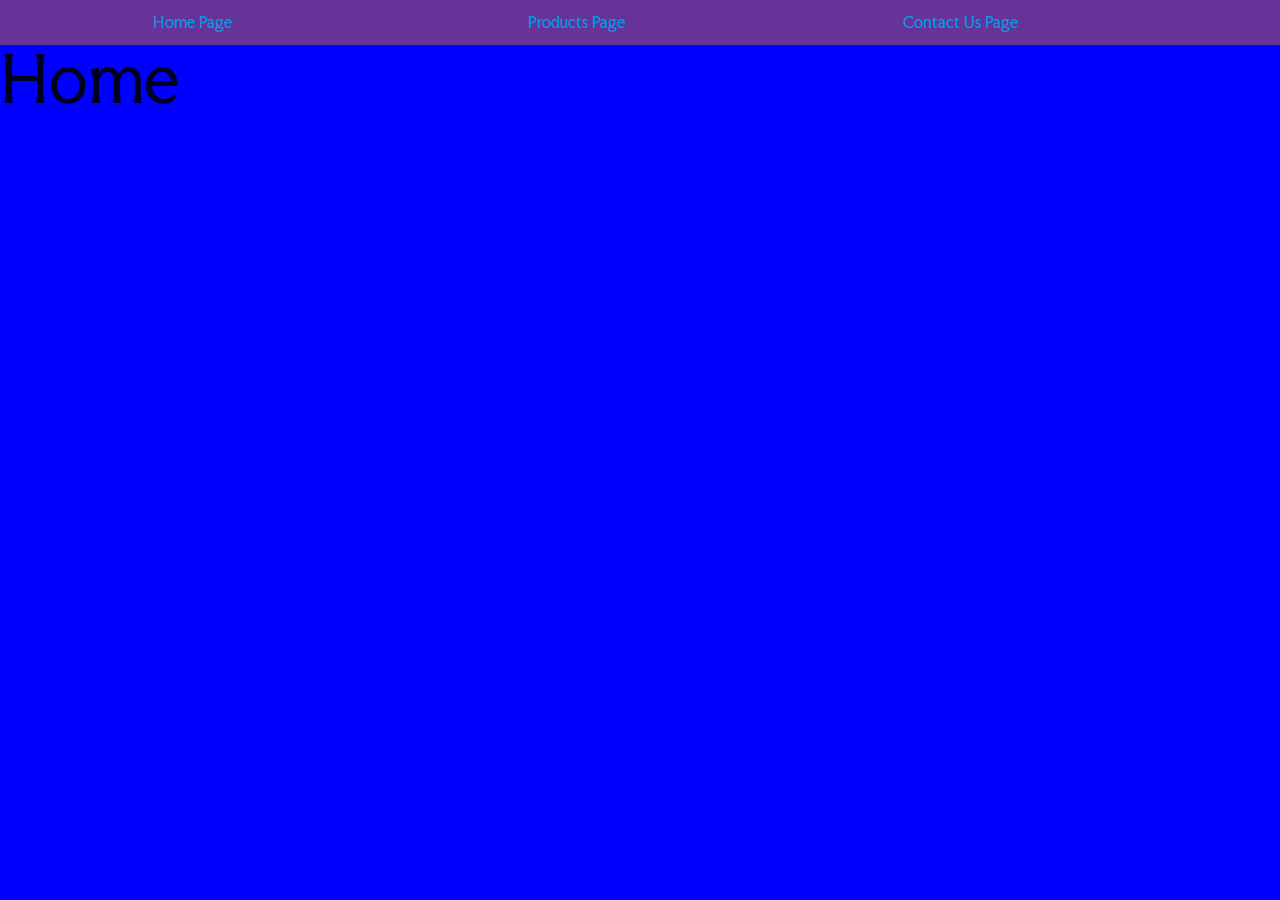
==== index.html @ 769bd376 "implemented fetch" ====
<!DOCTYPE html>
<html>
  <head>
    <!--Import Google Icon Font-->
    <link
      href="https://fonts.googleapis.com/icon?family=Material+Icons"
      rel="stylesheet"
    />
    <link
      href="https://fonts.googleapis.com/css2?family=Faculty+Glyphic&family=Open+Sans:ital,wght@0,300..800;1,300..800&display=swap"
      rel="stylesheet"
    />
    <!--Import materialize.css-->
    <link
      rel="stylesheet"
      href="https://cdnjs.cloudflare.com/ajax/libs/materialize/1.0.0/css/materialize.min.css"
    />
    <link rel="stylesheet" href="styles.css" />
    <!--Let browser know website is optimized for mobile-->
    <meta name="viewport" content="width=device-width, initial-scale=1.0" />
    <title>Home Page</title>
  </head>
  <body>
    <header class="valign-wrapper">
      <ul>
        <li><a href="index.html">Home Page</a></li>
        <li><a href="products.html">Products Page</a></li>
        <li><a href="contact.html">Contact Us Page</a></li>
      </ul>
    </header>
    <div id="main"><h1>Home</h1></div>
    <!--JavaScript at end of body for optimized loading-->
    <script src="https://cdnjs.cloudflare.com/ajax/libs/materialize/1.0.0/js/materialize.min.js"></script>
    <script src="scripts.js"></script>
  </body>
</html>
---- styles.css ----
* {
  padding: 0px;
  margin: 0px;
  font-family: "Faculty Glyphic", sans-serif;
  font-weight: 400;
  font-style: normal;
}

header {
  background-color: rebeccapurple;
  height: 5vh;
  ul {
    display: flex;
  }
  li {
    display: flex;
    justify-content: center;
    align-items: center;
    flex: 0 0 30vw;
    margin: 0;
    padding: 0;
    a:hover {
      color: white;
    }
  }
}

#main {
  background-color: blue;
  width: 100%;
  height: 95vh;
}

h1 {
  padding: 0;
  margin: 0;
}

.productSearch {
  background-color: red;
  width: 30%;
  height: 95vh;
  div {
    display: flex;
    flex-direction: column;
  }
}

.productGrid {
  background-color: pink;
  width: 70%;
  height: 100%;
  float: right;
  display: grid;
  grid-template-columns: auto auto auto auto;
  grid-template-rows: auto auto auto;
  text-align: center;
}
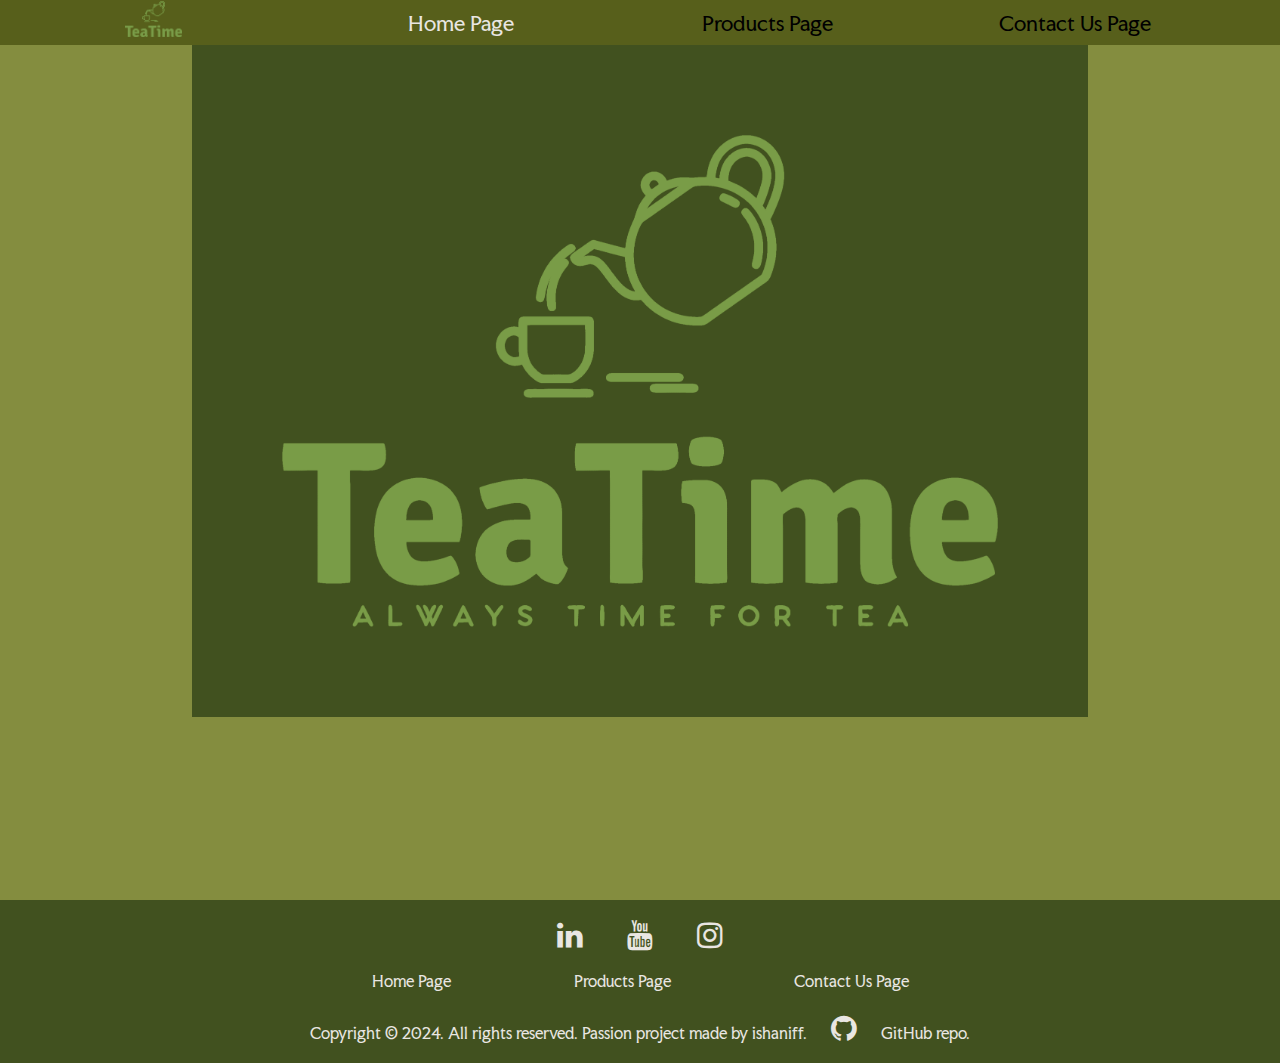
==== commit 785b5058: "pushing dev" ====
--- a/index.html
+++ b/index.html
@@ -1,6 +1,11 @@
 <!DOCTYPE html>
 <html>
   <head>
+    <!--Importing social media icon sheet-->
+    <link
+      rel="stylesheet"
+      href="https://cdnjs.cloudflare.com/ajax/libs/font-awesome/4.7.0/css/font-awesome.min.css"
+    />
     <!--Import Google Icon Font-->
     <link
       href="https://fonts.googleapis.com/icon?family=Material+Icons"
@@ -22,15 +27,57 @@
   </head>
   <body>
     <header class="valign-wrapper">
-      <ul>
-        <li><a href="index.html">Home Page</a></li>
+      <ul class="valign-wrapper">
+        <li>
+          <a href="index.html"
+            ><img class="navImage" src="/images/logoArtBrand.png"
+          /></a>
+        </li>
+        <li class="active"><a href="index.html">Home Page</a></li>
         <li><a href="products.html">Products Page</a></li>
         <li><a href="contact.html">Contact Us Page</a></li>
       </ul>
     </header>
-    <div id="main"><h1>Home</h1></div>
+    <div id="main">
+      <div class="container">
+        <img class="hero" src="/images/logoFull.png" />
+      </div>
+    </div>
+    <footer>
+      <div class="footerContainer">
+        <div>
+          <a
+            target="_blank"
+            href="https://www.linkedin.com/in/issiah-haniff-9436a9333/"
+            class="fa fa-linkedin"
+          ></a>
+          <a
+            target="_blank"
+            href="https://www.youtube.com/@TeaTimeWebb"
+            class="fa fa-youtube"
+          ></a>
+          <a
+            target="_blank"
+            href="https://www.instagram.com/teatimeweb/"
+            class="fa fa-instagram"
+          ></a>
+        </div>
+        <ul>
+          <li><a href="index.html">Home Page</a></li>
+          <li><a href="products.html">Products Page</a></li>
+          <li><a href="contact.html">Contact Us Page</a></li>
+        </ul>
+        <p>
+          Copyright &copy; 2024. All rights reserved. Passion project made by
+          <a target="_blank" href="https://github.com/ishaniff">ishaniff</a>.
+          <a target="_blank" href="https://github.com/ishaniff/c16-ecomm"
+            ><i class="fa fa-github"></i> GitHub repo</a
+          >.
+        </p>
+      </div>
+    </footer>
     <!--JavaScript at end of body for optimized loading-->
     <script src="https://cdnjs.cloudflare.com/ajax/libs/materialize/1.0.0/js/materialize.min.js"></script>
-    <script src="scripts.js"></script>
+    <script src="scriptsIndex.js"></script>
   </body>
 </html>
--- a/styles.css
+++ b/styles.css
@@ -7,26 +7,47 @@
 }
 
 header {
-  background-color: rebeccapurple;
+  background-color: rgb(87, 95, 27);
   height: 5vh;
   ul {
     display: flex;
   }
   li {
+    font-size: 20px;
     display: flex;
     justify-content: center;
-    align-items: center;
-    flex: 0 0 30vw;
+    text-align: center;
+    flex: 0 0 24vw;
     margin: 0;
     padding: 0;
     a:hover {
-      color: white;
+      color: #e9e6e2;
     }
   }
 }
 
+.active a {
+  color: #e9e6e2;
+}
+
+.active a:hover {
+  color: green;
+}
+
+.navImage {
+  height: 4vh;
+}
+
+a {
+  color: rgb(0, 0, 0);
+}
+
+body {
+  background-color: rgb(132, 141, 63);
+}
+
 #main {
-  background-color: blue;
+  background-color: rgb(132, 141, 63);
   width: 100%;
   height: 95vh;
 }
@@ -36,23 +57,139 @@
   margin: 0;
 }
 
+.hero {
+  background-color: rgb(65, 81, 31);
+  display: flex;
+  justify-content: center;
+  align-items: center;
+  margin: auto;
+  width: 100%;
+  padding: 10%;
+}
+
 .productSearch {
-  background-color: red;
-  width: 30%;
-  height: 95vh;
+  background-color: rgb(132, 141, 63);
+  width: 20%;
+  height: 100%;
   div {
     display: flex;
     flex-direction: column;
   }
+  button {
+    align-items: center;
+    margin: auto;
+    color: black;
+    width: 80%;
+    height: 100px;
+  }
+  label {
+    color: black;
+    font-size: 30px;
+  }
 }
 
 .productGrid {
-  background-color: pink;
-  width: 70%;
+  width: 80%;
   height: 100%;
   float: right;
   display: grid;
-  grid-template-columns: auto auto auto auto;
-  grid-template-rows: auto auto auto;
+  grid-template-columns: repeat(2, 1fr);
+  grid-template-rows: repeat(3, 1fr);
+  gap: 10px;
   text-align: center;
+  div {
+    width: 100%;
+    height: 100%;
+  }
+  div:last-of-type {
+    grid-column: 1/-1;
+  }
+  div:nth-child(even) {
+    background-color: rgb(65, 81, 31);
+  }
+  div:nth-child(odd) {
+    background-color: rgb(87, 120, 54);
+  }
+  h2 {
+    font-size: clamp(25px, 3vw, 35px);
+    color: #e9e6e2;
+  }
+  img {
+    width: 200px;
+  }
+  p {
+    font-size: clamp(15px, 2vw, 20px);
+    color: black;
+  }
 }
+
+.formContainer {
+  background-color: white;
+  padding: 10px;
+  label {
+    color: black;
+    font-size: 24px;
+  }
+}
+
+footer {
+  width: 100%;
+  display: flex;
+  text-align: center;
+  justify-content: center;
+  background-color: rgb(65, 81, 31);
+  margin: auto;
+  a {
+    color: #e9e6e2;
+    margin: auto;
+  }
+  a:hover {
+    margin: auto;
+    color: rgb(148, 148, 76);
+  }
+}
+
+.footerContainer {
+  text-align: center;
+  color: #e9e6e2;
+  margin: auto;
+  ul {
+    display: flex;
+    flex-grow: 1;
+    justify-content: center;
+    margin: auto;
+  }
+  li {
+    margin: auto;
+    display: flex;
+    flex-grow: 1;
+    text-align: center;
+    justify-content: center;
+  }
+}
+
+.fa {
+  padding: 20px;
+  font-size: 30px;
+}
+
+@media (width < 550px) {
+  .productGrid {
+    grid-template-columns: repeat(1, 1fr);
+    img {
+      width: 250px;
+    }
+  }
+}
+
+@media (width > 800px) {
+  .productGrid {
+    grid-template-columns: repeat(2, 1fr);
+  }
+}
+
+@media (width > 1100px) {
+  .productGrid {
+    grid-template-columns: repeat(3, 1fr);
+  }
+}
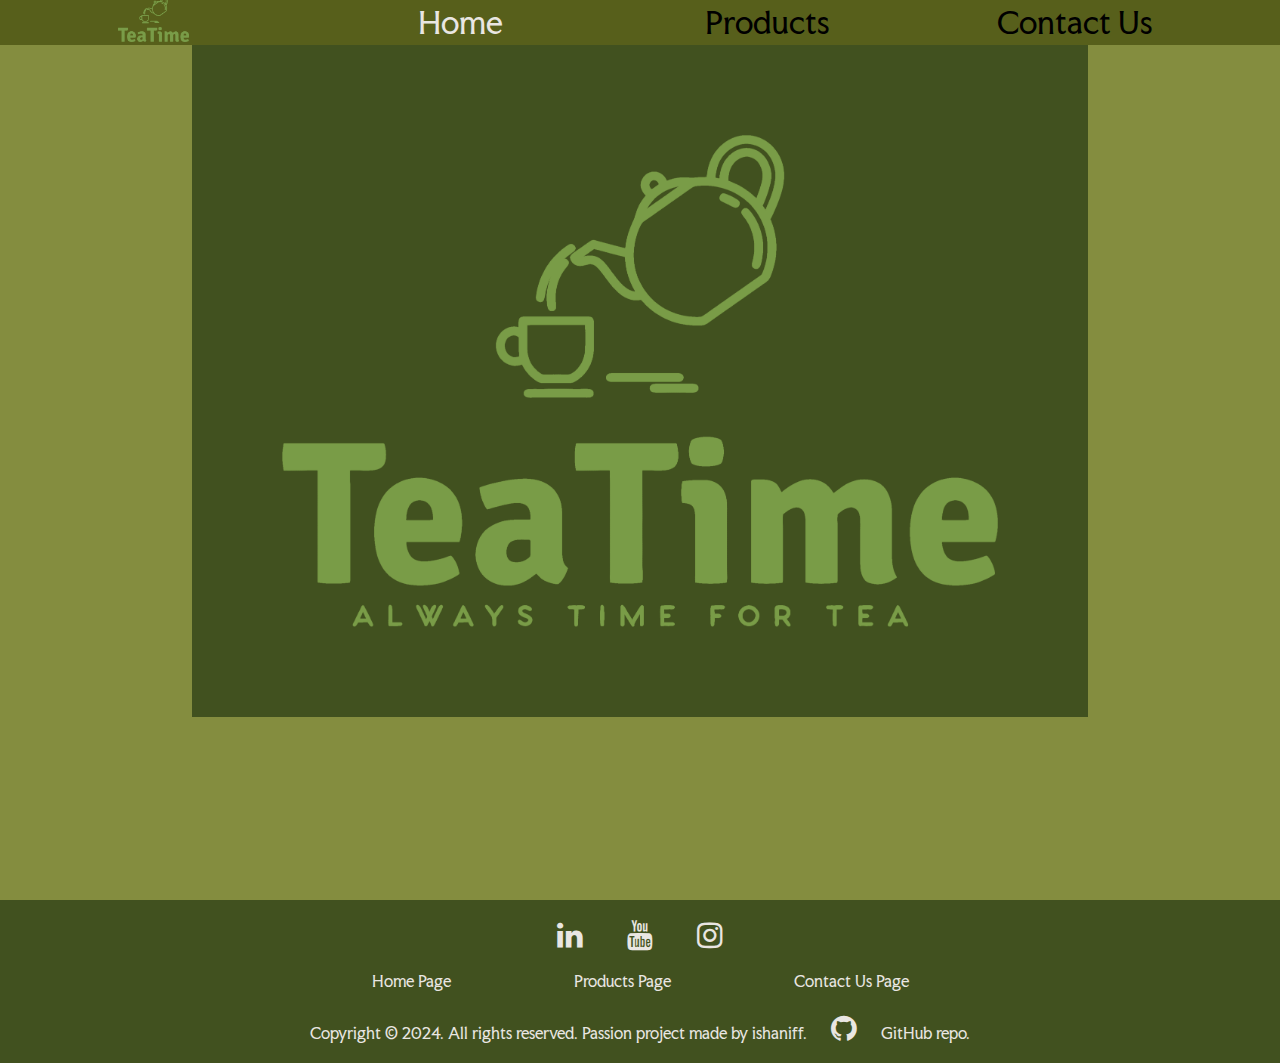
==== commit 555ff6a8: "tweaked media queries" ====
--- a/index.html
+++ b/index.html
@@ -33,9 +33,9 @@
             ><img class="navImage" src="/images/logoArtBrand.png"
           /></a>
         </li>
-        <li class="active"><a href="index.html">Home Page</a></li>
-        <li><a href="products.html">Products Page</a></li>
-        <li><a href="contact.html">Contact Us Page</a></li>
+        <li class="active"><a href="index.html">Home</a></li>
+        <li><a href="products.html">Products</a></li>
+        <li><a href="contact.html">Contact Us</a></li>
       </ul>
     </header>
     <div id="main">
--- a/styles.css
+++ b/styles.css
@@ -35,7 +35,8 @@
 }
 
 .navImage {
-  height: 4vh;
+  height: 50px;
+  padding-top: 5px;
 }
 
 a {
@@ -89,13 +90,14 @@
 }
 
 .productGrid {
-  width: 80%;
+  /* width: 80%; */
+  padding: 20px;
   height: 100%;
   float: right;
   display: grid;
   grid-template-columns: repeat(2, 1fr);
   grid-template-rows: repeat(3, 1fr);
-  gap: 10px;
+  gap: 20px;
   text-align: center;
   div {
     width: 100%;
@@ -174,6 +176,11 @@
 }
 
 @media (width < 550px) {
+  header {
+    li {
+      font-size: 1.2em;
+    }
+  }
   .productGrid {
     grid-template-columns: repeat(1, 1fr);
     img {
@@ -183,12 +190,22 @@
 }
 
 @media (width > 800px) {
+  header {
+    li {
+      font-size: 1.5em;
+    }
+  }
   .productGrid {
     grid-template-columns: repeat(2, 1fr);
   }
 }
 
 @media (width > 1100px) {
+  header {
+    li {
+      font-size: 2em;
+    }
+  }
   .productGrid {
     grid-template-columns: repeat(3, 1fr);
   }
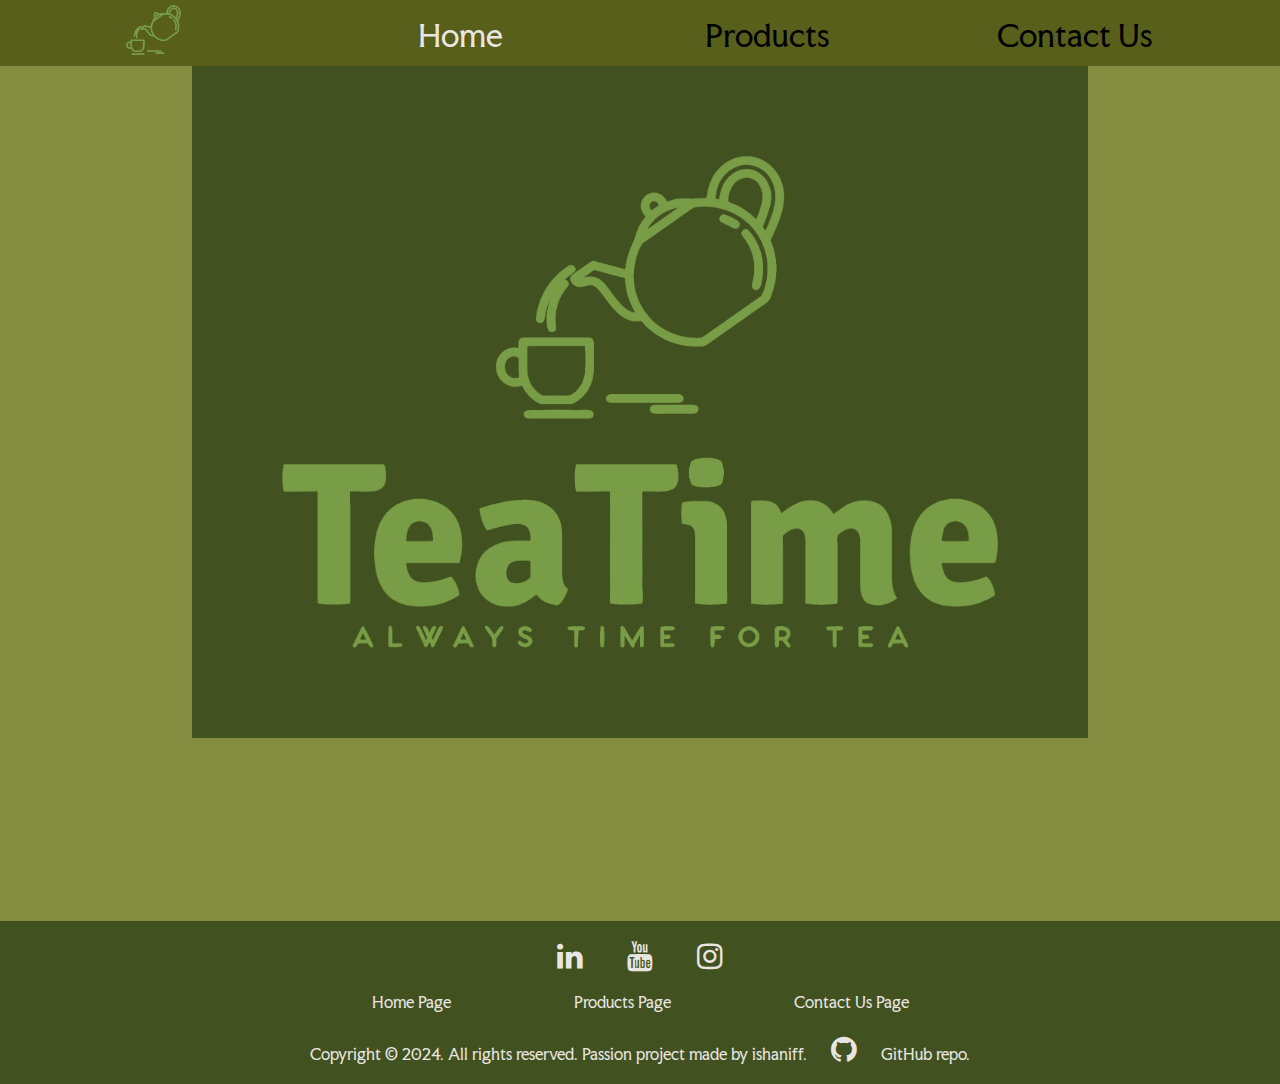
==== commit b48bf8dd: "changed styles on product divs" ====
--- a/index.html
+++ b/index.html
@@ -30,7 +30,7 @@
       <ul class="valign-wrapper">
         <li>
           <a href="index.html"
-            ><img class="navImage" src="/images/logoArtBrand.png"
+            ><img class="navImage" src="/images/logoArt.png"
           /></a>
         </li>
         <li class="active"><a href="index.html">Home</a></li>
--- a/styles.css
+++ b/styles.css
@@ -8,7 +8,7 @@
 
 header {
   background-color: rgb(87, 95, 27);
-  height: 5vh;
+  height: 5%;
   ul {
     display: flex;
   }
@@ -18,8 +18,7 @@
     justify-content: center;
     text-align: center;
     flex: 0 0 24vw;
-    margin: 0;
-    padding: 0;
+    padding-top: 5px;
     a:hover {
       color: #e9e6e2;
     }
@@ -36,7 +35,6 @@
 
 .navImage {
   height: 50px;
-  padding-top: 5px;
 }
 
 a {
@@ -102,6 +100,8 @@
   div {
     width: 100%;
     height: 100%;
+    border-radius: 25px;
+    padding: 5px;
   }
   div:last-of-type {
     grid-column: 1/-1;
@@ -114,6 +114,8 @@
   }
   h2 {
     font-size: clamp(25px, 3vw, 35px);
+    margin: 0;
+    padding: 10px;
     color: #e9e6e2;
   }
   img {
@@ -121,7 +123,10 @@
   }
   p {
     font-size: clamp(15px, 2vw, 20px);
-    color: black;
+    color: rgb(255, 255, 255);
+    max-width: 20ch;
+    margin: auto;
+    padding-bottom: 5px;
   }
 }
 
